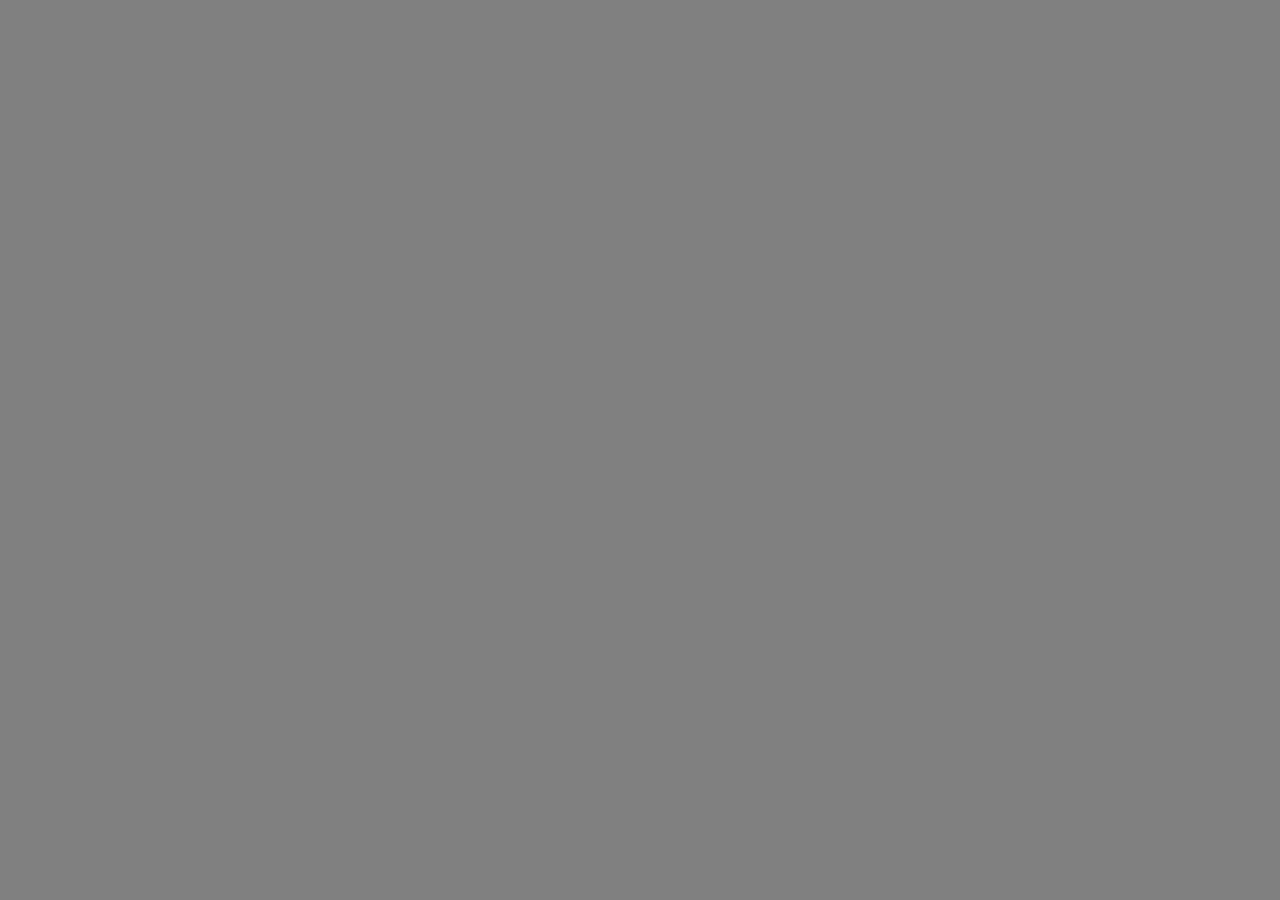
==== main.html @ fc5e1f29 "Initial Setup" ====
<!DOCTYPE html>
<html lang="en">
<head>
    <meta charset="UTF-8">
    <meta http-equiv="X-UA-Compatible" content="IE=edge">
    <meta name="viewport" content="width=device-width, initial-scale=1.0">
    <title>Main</title>
    <link rel='stylesheet' type='text/css' href='CSS/main.css'/>
</head>
<body>
    
</body>
</html>
---- CSS/main.css ----
body {
	background-color: gray;
}
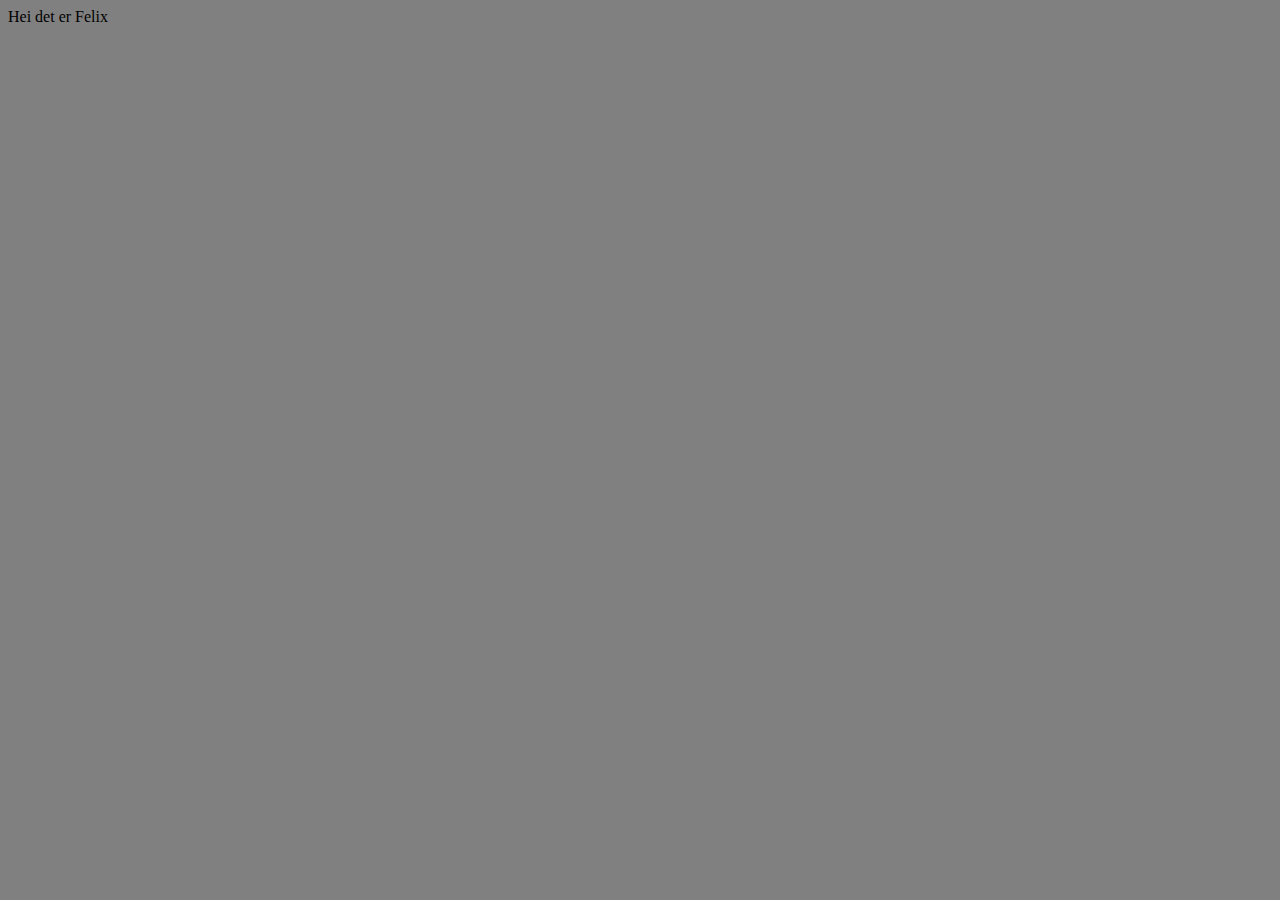
==== commit db988b4b: "Tester" ====
--- a/main.html
+++ b/main.html
@@ -8,6 +8,8 @@
     <link rel='stylesheet' type='text/css' href='CSS/main.css'/>
 </head>
 <body>
+
+    <div>Hei det er Felix</div>
     
 </body>
 </html>
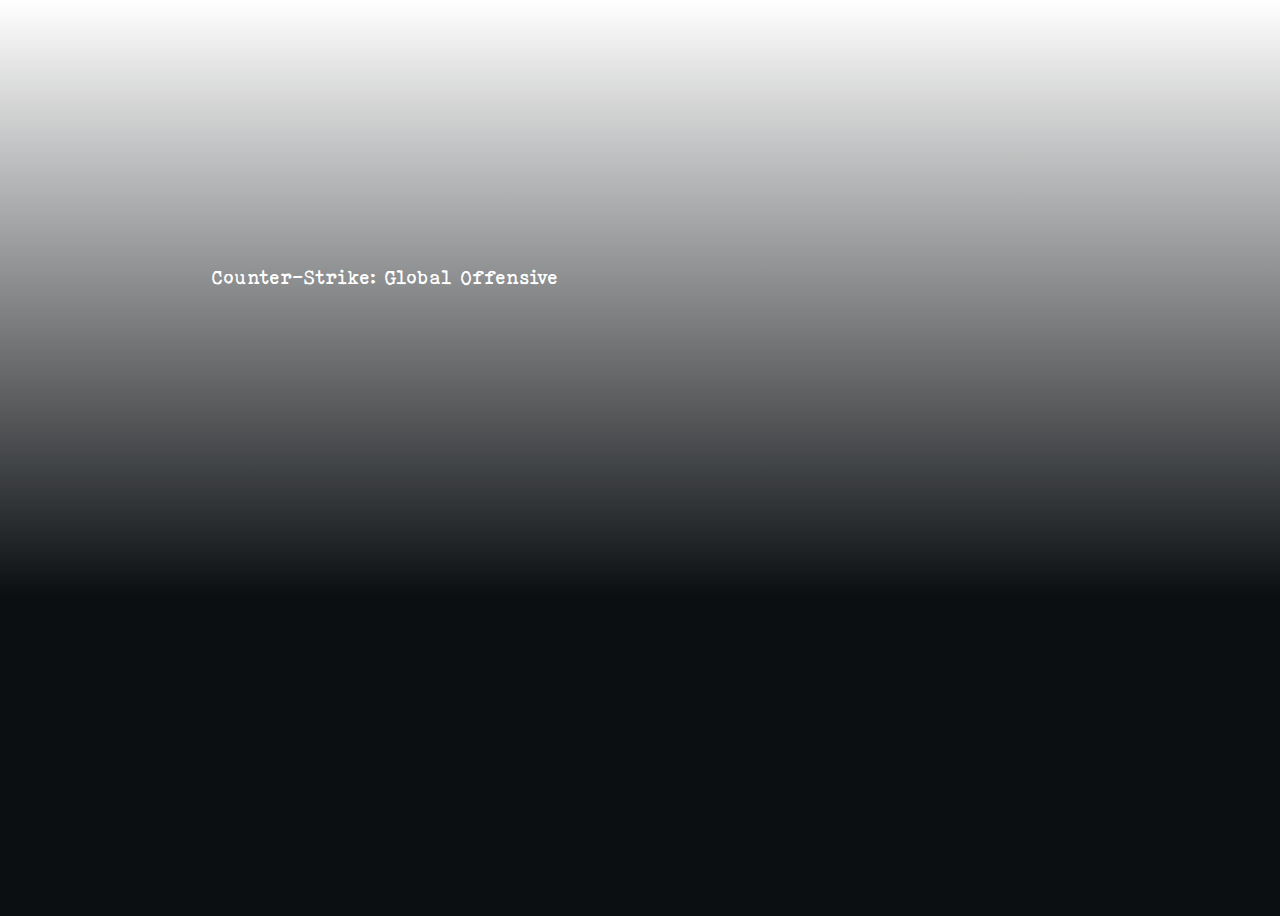
==== commit 2fda22a6: "Krav og forside" ====
--- a/main.html
+++ b/main.html
@@ -8,8 +8,8 @@
     <link rel='stylesheet' type='text/css' href='CSS/main.css'/>
 </head>
 <body>
-
-    <div>Hei det er Felix</div>
-    
+    <div class='title-container'>
+        <h3 id='title'>Counter-Strike: Global Offensive</h3>
+    </div>
 </body>
 </html>
--- a/CSS/main.css
+++ b/CSS/main.css
@@ -1,3 +1,31 @@
 body {
-	background-color: gray;
+  min-height: 100vh;
+  background-image: linear-gradient(transparent, #0c0f12 65%), url('../images/terrorists-standing.jpg');
+	background-size: cover;
+	background-repeat: no-repeat;
 }
+
+.title-container {
+	height: 300px;
+	width: 550px;
+	display: flex;
+	justify-content: flex-end;	
+	align-items: flex-end;
+}
+
+#title {
+	transition: all 1s;
+	color: white;
+	font-family: 'BohemianTypewriter.ttf';
+	font-weight: 50;
+}
+
+#title:hover {
+	font-style: italic;
+}
+
+
+@font-face {
+    font-family: "BohemianTypewriter.ttf";
+    src: url('../Krav-dvs/BohemianTypewriter.ttf');
+}
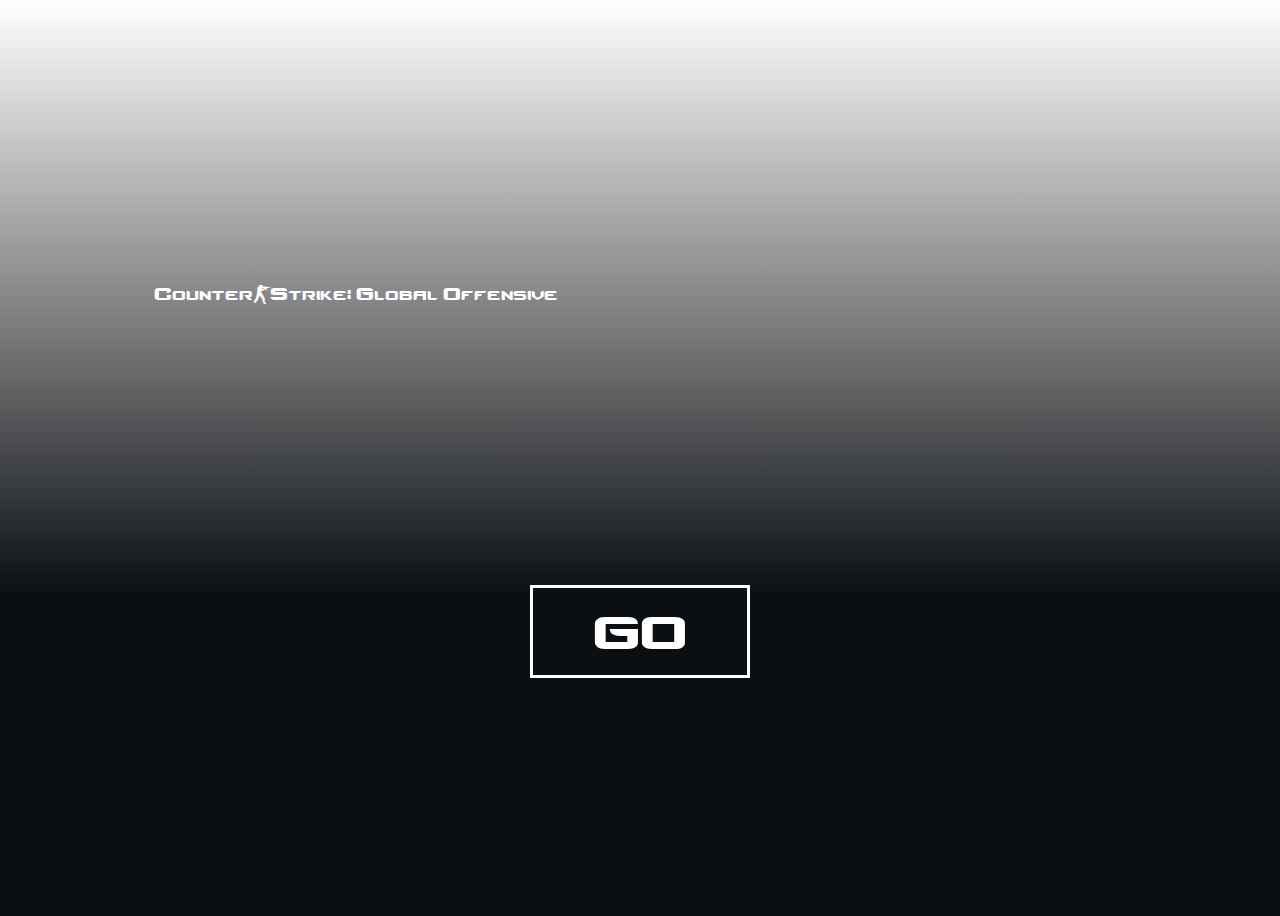
==== commit 2d9c85bb: "Main.html progresjon" ====
--- a/main.html
+++ b/main.html
@@ -5,11 +5,17 @@
     <meta http-equiv="X-UA-Compatible" content="IE=edge">
     <meta name="viewport" content="width=device-width, initial-scale=1.0">
     <title>Main</title>
-    <link rel='stylesheet' type='text/css' href='CSS/main.css'/>
+    <link rel='stylesheet' type='text/css' href='CSS/main.css'>
 </head>
 <body>
+    <div id='easter-egg'>
+        <h5 id='easter-egg-text'>Hei Alexander &lt333</h5>
+    </div>
     <div class='title-container'>
         <h3 id='title'>Counter-Strike: Global Offensive</h3>
     </div>
+    <div id='button-wrapper'>
+        <a id='button-link' href='index.html'>GO</a>
+    </div>
 </body>
 </html>
--- a/CSS/main.css
+++ b/CSS/main.css
@@ -6,26 +6,91 @@
 }
 
 .title-container {
-	height: 300px;
+	height: 260px;
 	width: 550px;
 	display: flex;
 	justify-content: flex-end;	
 	align-items: flex-end;
 }
 
+
+
+
 #title {
-	transition: all 1s;
+	transition: all 0.5s;
+	overflow: hidden;
 	color: white;
-	font-family: 'BohemianTypewriter.ttf';
-	font-weight: 50;
-}
-
-#title:hover {
-	font-style: italic;
+	font-family: 'CounterStrikeFont';
+	font-size: 1.5rem;
+	font-weight: 20;
 }
 
 
+
+#title:hover {
+	transform: skewX(-20deg);
+}
+
+
+#button-wrapper {
+	transition: all 1s;
+	display: flex; 
+	position: relative;
+	bottom: 0;
+	left: 0;
+	right: 0;
+	align-items: flex-end;
+	margin: auto;
+	width: 220px; 
+	height: 350px;
+}
+
+#button-wrapper:hover {
+	width: 300px;
+}
+	
+#button-link {
+	transition: all 1s;
+	border: 3px solid white;
+	width: 100%;
+	height: 25%;
+	color: white;
+	text-align: center;
+	line-height: 90px;
+	text-decoration: none;
+	font-size: 4rem;
+	font-family: 'CounterStrikeFont';
+}
+
+
+#button-link:hover {
+	border: 1.5px solid white;
+	font-size: 3rem;
+}
+
+
+/* -- Declaring fonts -- */ 
 @font-face {
-    font-family: "BohemianTypewriter.ttf";
-    src: url('../Krav-dvs/BohemianTypewriter.ttf');
+    font-family: 'BohemianTypewriter' 
+    src: url('../Fonts/BohemianTypewriter.ttf');
 }
+
+@font-face {
+	font-family: 'CounterStrikeFont';
+	src: url(../Fonts/cs_regular.ttf);
+}
+
+
+
+#easter-egg {
+	display: flex;
+	justify-content: flex-end;
+}
+
+#easter-egg-text {
+	color: transparent;
+}
+
+#easter-egg-text:hover {
+	color: white;
+}
